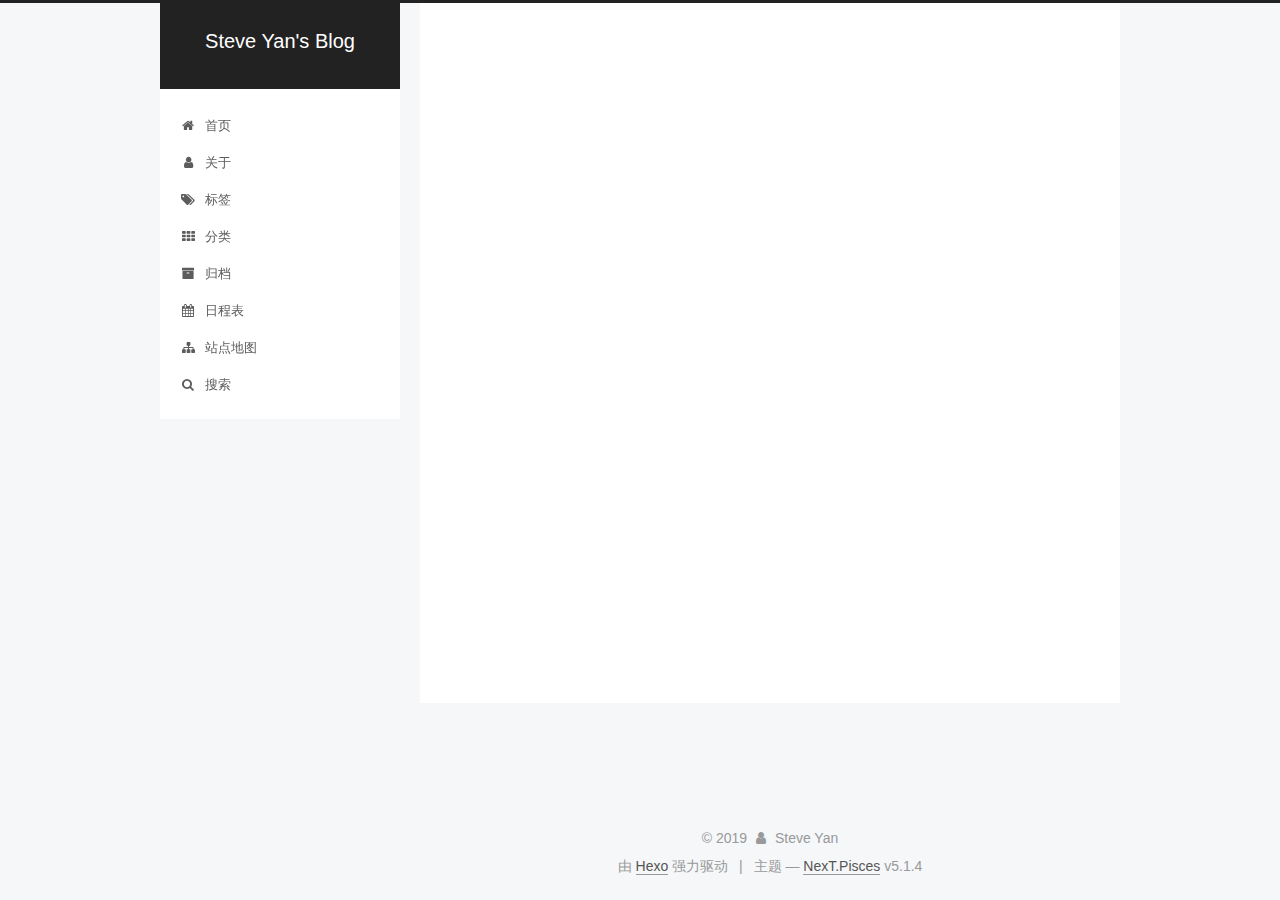
==== about/index.html @ 32a1dcb8 "Site updated: 2019-07-04 09:04:28" ====
<!DOCTYPE html>



  


<html class="theme-next pisces use-motion" lang="zh-Hans">
<head><meta name="generator" content="Hexo 3.9.0">
  <meta charset="UTF-8">
<meta http-equiv="X-UA-Compatible" content="IE=edge">
<meta name="viewport" content="width=device-width, initial-scale=1, maximum-scale=1">
<meta name="theme-color" content="#222">









<meta http-equiv="Cache-Control" content="no-transform">
<meta http-equiv="Cache-Control" content="no-siteapp">
















  
  
  <link href="/lib/fancybox/source/jquery.fancybox.css?v=2.1.5" rel="stylesheet" type="text/css">







<link href="/lib/font-awesome/css/font-awesome.min.css?v=4.6.2" rel="stylesheet" type="text/css">

<link href="/css/main.css?v=5.1.4" rel="stylesheet" type="text/css">


  <link rel="apple-touch-icon" sizes="180x180" href="/images/apple-touch-icon-next.png?v=5.1.4">


  <link rel="icon" type="image/png" sizes="32x32" href="/images/favicon-32x32-next.png?v=5.1.4">


  <link rel="icon" type="image/png" sizes="16x16" href="/images/favicon-16x16-next.png?v=5.1.4">


  <link rel="mask-icon" href="/images/logo.svg?v=5.1.4" color="#222">





  <meta name="keywords" content="Hexo, NexT">





  <link rel="alternate" href="/atom.xml" title="Steve Yan's Blog" type="application/atom+xml">






<meta property="og:type" content="website">
<meta property="og:title" content="about">
<meta property="og:url" content="http://yoursite.com/about/index.html">
<meta property="og:site_name" content="Steve Yan&#39;s Blog">
<meta property="og:locale" content="zh-Hans">
<meta property="og:updated_time" content="2019-07-04T00:52:18.179Z">
<meta name="twitter:card" content="summary">
<meta name="twitter:title" content="about">



<script type="text/javascript" id="hexo.configurations">
  var NexT = window.NexT || {};
  var CONFIG = {
    root: '/',
    scheme: 'Pisces',
    version: '5.1.4',
    sidebar: {"position":"left","display":"always","offset":12,"b2t":false,"scrollpercent":true,"onmobile":false},
    fancybox: true,
    tabs: true,
    motion: {"enable":true,"async":false,"transition":{"post_block":"fadeIn","post_header":"slideDownIn","post_body":"slideDownIn","coll_header":"slideLeftIn","sidebar":"slideUpIn"}},
    duoshuo: {
      userId: '0',
      author: '博主'
    },
    algolia: {
      applicationID: '',
      apiKey: '',
      indexName: '',
      hits: {"per_page":10},
      labels: {"input_placeholder":"Search for Posts","hits_empty":"We didn't find any results for the search: ${query}","hits_stats":"${hits} results found in ${time} ms"}
    }
  };
</script>



  <link rel="canonical" href="http://yoursite.com/about/">





  <title>about | Steve Yan's Blog</title>
  








</head>

<body itemscope itemtype="http://schema.org/WebPage" lang="zh-Hans">

  
  
    
  

  <div class="container sidebar-position-left page-post-detail">
    <div class="headband"></div>

    <header id="header" class="header" itemscope itemtype="http://schema.org/WPHeader">
      <div class="header-inner"><div class="site-brand-wrapper">
  <div class="site-meta ">
    

    <div class="custom-logo-site-title">
      <a href="/" class="brand" rel="start">
        <span class="logo-line-before"><i></i></span>
        <span class="site-title">Steve Yan's Blog</span>
        <span class="logo-line-after"><i></i></span>
      </a>
    </div>
      
        <p class="site-subtitle"></p>
      
  </div>

  <div class="site-nav-toggle">
    <button>
      <span class="btn-bar"></span>
      <span class="btn-bar"></span>
      <span class="btn-bar"></span>
    </button>
  </div>
</div>

<nav class="site-nav">
  

  
    <ul id="menu" class="menu">
      
        
        <li class="menu-item menu-item-home">
          <a href="/" rel="section">
            
              <i class="menu-item-icon fa fa-fw fa-home                  //首页"></i> <br>
            
            首页
          </a>
        </li>
      
        
        <li class="menu-item menu-item-about">
          <a href="/about/" rel="section">
            
              <i class="menu-item-icon fa fa-fw fa-user           //关于"></i> <br>
            
            关于
          </a>
        </li>
      
        
        <li class="menu-item menu-item-tags">
          <a href="/tags/" rel="section">
            
              <i class="menu-item-icon fa fa-fw fa-tags             //标签"></i> <br>
            
            标签
          </a>
        </li>
      
        
        <li class="menu-item menu-item-categories">
          <a href="/categories/" rel="section">
            
              <i class="menu-item-icon fa fa-fw fa-th   //分类"></i> <br>
            
            分类
          </a>
        </li>
      
        
        <li class="menu-item menu-item-archives">
          <a href="/archives/" rel="section">
            
              <i class="menu-item-icon fa fa-fw fa-archive  //归档"></i> <br>
            
            归档
          </a>
        </li>
      
        
        <li class="menu-item menu-item-schedule">
          <a href="/schedule/" rel="section">
            
              <i class="menu-item-icon fa fa-fw fa-calendar //日程表"></i> <br>
            
            日程表
          </a>
        </li>
      
        
        <li class="menu-item menu-item-sitemap">
          <a href="/sitemap.xml" rel="section">
            
              <i class="menu-item-icon fa fa-fw fa-sitemap //站点"></i> <br>
            
            站点地图
          </a>
        </li>
      

      
        <li class="menu-item menu-item-search">
          
            <a href="javascript:;" class="popup-trigger">
          
            
              <i class="menu-item-icon fa fa-search fa-fw"></i> <br>
            
            搜索
          </a>
        </li>
      
    </ul>
  

  
    <div class="site-search">
      
  <div class="popup search-popup local-search-popup">
  <div class="local-search-header clearfix">
    <span class="search-icon">
      <i class="fa fa-search"></i>
    </span>
    <span class="popup-btn-close">
      <i class="fa fa-times-circle"></i>
    </span>
    <div class="local-search-input-wrapper">
      <input autocomplete="off" placeholder="搜索..." spellcheck="false" type="text" id="local-search-input">
    </div>
  </div>
  <div id="local-search-result"></div>
</div>



    </div>
  
</nav>



 </div>
    </header>

    <main id="main" class="main">
      <div class="main-inner">
        <div class="content-wrap">
          <div id="content" class="content">
            

  <div id="posts" class="posts-expand">
    
    
    
    <div class="post-block page">
      <header class="post-header">

	<h1 class="post-title" itemprop="name headline">about</h1>



</header>

      
      
      
      <div class="post-body">
        
        
          
        
      </div>
      
      
      
    </div>
    
    
    
  </div>


          </div>
          


          

  



        </div>
        
          
  
  <div class="sidebar-toggle">
    <div class="sidebar-toggle-line-wrap">
      <span class="sidebar-toggle-line sidebar-toggle-line-first"></span>
      <span class="sidebar-toggle-line sidebar-toggle-line-middle"></span>
      <span class="sidebar-toggle-line sidebar-toggle-line-last"></span>
    </div>
  </div>

  <aside id="sidebar" class="sidebar">
    
    <div class="sidebar-inner">

      

      

      <section class="site-overview-wrap sidebar-panel sidebar-panel-active">
        <div class="site-overview">
          <div class="site-author motion-element" itemprop="author" itemscope itemtype="http://schema.org/Person">
            
              <img class="site-author-image" itemprop="image" src="/images/avatar.gif" alt="Steve Yan">
            
              <p class="site-author-name" itemprop="name">Steve Yan</p>
              <p class="site-description motion-element" itemprop="description"></p>
          </div>

          <nav class="site-state motion-element">

            
              <div class="site-state-item site-state-posts">
              
                <a href="/archives/">
              
                  <span class="site-state-item-count">2</span>
                  <span class="site-state-item-name">日志</span>
                </a>
              </div>
            

            

            

          </nav>

          
            <div class="feed-link motion-element">
              <a href="/atom.xml" rel="alternate">
                <i class="fa fa-rss"></i>
                RSS
              </a>
            </div>
          

          

          
          

          
          

          

        </div>
      </section>

      

      

    </div>
  </aside>


        
      </div>
    </main>

    <footer id="footer" class="footer">
      <div class="footer-inner">
        <div class="copyright">&copy; <span itemprop="copyrightYear">2019</span>
  <span class="with-love">
    <i class="fa fa-user"></i>
  </span>
  <span class="author" itemprop="copyrightHolder">Steve Yan</span>

  
</div>


  <div class="powered-by">由 <a class="theme-link" target="_blank" href="https://hexo.io">Hexo</a> 强力驱动</div>



  <span class="post-meta-divider">|</span>



  <div class="theme-info">主题 &mdash; <a class="theme-link" target="_blank" href="https://github.com/iissnan/hexo-theme-next">NexT.Pisces</a> v5.1.4</div>




        







        
      </div>
    </footer>

    
      <div class="back-to-top">
        <i class="fa fa-arrow-up"></i>
        
          <span id="scrollpercent"><span>0</span>%</span>
        
      </div>
    

    

  </div>

  

<script type="text/javascript">
  if (Object.prototype.toString.call(window.Promise) !== '[object Function]') {
    window.Promise = null;
  }
</script>









  












  
  
    <script type="text/javascript" src="/lib/jquery/index.js?v=2.1.3"></script>
  

  
  
    <script type="text/javascript" src="/lib/fastclick/lib/fastclick.min.js?v=1.0.6"></script>
  

  
  
    <script type="text/javascript" src="/lib/jquery_lazyload/jquery.lazyload.js?v=1.9.7"></script>
  

  
  
    <script type="text/javascript" src="/lib/velocity/velocity.min.js?v=1.2.1"></script>
  

  
  
    <script type="text/javascript" src="/lib/velocity/velocity.ui.min.js?v=1.2.1"></script>
  

  
  
    <script type="text/javascript" src="/lib/fancybox/source/jquery.fancybox.pack.js?v=2.1.5"></script>
  


  


  <script type="text/javascript" src="/js/src/utils.js?v=5.1.4"></script>

  <script type="text/javascript" src="/js/src/motion.js?v=5.1.4"></script>



  
  


  <script type="text/javascript" src="/js/src/affix.js?v=5.1.4"></script>

  <script type="text/javascript" src="/js/src/schemes/pisces.js?v=5.1.4"></script>



  
  <script type="text/javascript" src="/js/src/scrollspy.js?v=5.1.4"></script>
<script type="text/javascript" src="/js/src/post-details.js?v=5.1.4"></script>



  


  <script type="text/javascript" src="/js/src/bootstrap.js?v=5.1.4"></script>



  


  




	





  





  












  

  <script type="text/javascript">
    // Popup Window;
    var isfetched = false;
    var isXml = true;
    // Search DB path;
    var search_path = "search.xml";
    if (search_path.length === 0) {
      search_path = "search.xml";
    } else if (/json$/i.test(search_path)) {
      isXml = false;
    }
    var path = "/" + search_path;
    // monitor main search box;

    var onPopupClose = function (e) {
      $('.popup').hide();
      $('#local-search-input').val('');
      $('.search-result-list').remove();
      $('#no-result').remove();
      $(".local-search-pop-overlay").remove();
      $('body').css('overflow', '');
    }

    function proceedsearch() {
      $("body")
        .append('<div class="search-popup-overlay local-search-pop-overlay"></div>')
        .css('overflow', 'hidden');
      $('.search-popup-overlay').click(onPopupClose);
      $('.popup').toggle();
      var $localSearchInput = $('#local-search-input');
      $localSearchInput.attr("autocapitalize", "none");
      $localSearchInput.attr("autocorrect", "off");
      $localSearchInput.focus();
    }

    // search function;
    var searchFunc = function(path, search_id, content_id) {
      'use strict';

      // start loading animation
      $("body")
        .append('<div class="search-popup-overlay local-search-pop-overlay">' +
          '<div id="search-loading-icon">' +
          '<i class="fa fa-spinner fa-pulse fa-5x fa-fw"></i>' +
          '</div>' +
          '</div>')
        .css('overflow', 'hidden');
      $("#search-loading-icon").css('margin', '20% auto 0 auto').css('text-align', 'center');

      $.ajax({
        url: path,
        dataType: isXml ? "xml" : "json",
        async: true,
        success: function(res) {
          // get the contents from search data
          isfetched = true;
          $('.popup').detach().appendTo('.header-inner');
          var datas = isXml ? $("entry", res).map(function() {
            return {
              title: $("title", this).text(),
              content: $("content",this).text(),
              url: $("url" , this).text()
            };
          }).get() : res;
          var input = document.getElementById(search_id);
          var resultContent = document.getElementById(content_id);
          var inputEventFunction = function() {
            var searchText = input.value.trim().toLowerCase();
            var keywords = searchText.split(/[\s\-]+/);
            if (keywords.length > 1) {
              keywords.push(searchText);
            }
            var resultItems = [];
            if (searchText.length > 0) {
              // perform local searching
              datas.forEach(function(data) {
                var isMatch = false;
                var hitCount = 0;
                var searchTextCount = 0;
                var title = data.title.trim();
                var titleInLowerCase = title.toLowerCase();
                var content = data.content.trim().replace(/<[^>]+>/g,"");
                var contentInLowerCase = content.toLowerCase();
                var articleUrl = decodeURIComponent(data.url);
                var indexOfTitle = [];
                var indexOfContent = [];
                // only match articles with not empty titles
                if(title != '') {
                  keywords.forEach(function(keyword) {
                    function getIndexByWord(word, text, caseSensitive) {
                      var wordLen = word.length;
                      if (wordLen === 0) {
                        return [];
                      }
                      var startPosition = 0, position = [], index = [];
                      if (!caseSensitive) {
                        text = text.toLowerCase();
                        word = word.toLowerCase();
                      }
                      while ((position = text.indexOf(word, startPosition)) > -1) {
                        index.push({position: position, word: word});
                        startPosition = position + wordLen;
                      }
                      return index;
                    }

                    indexOfTitle = indexOfTitle.concat(getIndexByWord(keyword, titleInLowerCase, false));
                    indexOfContent = indexOfContent.concat(getIndexByWord(keyword, contentInLowerCase, false));
                  });
                  if (indexOfTitle.length > 0 || indexOfContent.length > 0) {
                    isMatch = true;
                    hitCount = indexOfTitle.length + indexOfContent.length;
                  }
                }

                // show search results

                if (isMatch) {
                  // sort index by position of keyword

                  [indexOfTitle, indexOfContent].forEach(function (index) {
                    index.sort(function (itemLeft, itemRight) {
                      if (itemRight.position !== itemLeft.position) {
                        return itemRight.position - itemLeft.position;
                      } else {
                        return itemLeft.word.length - itemRight.word.length;
                      }
                    });
                  });

                  // merge hits into slices

                  function mergeIntoSlice(text, start, end, index) {
                    var item = index[index.length - 1];
                    var position = item.position;
                    var word = item.word;
                    var hits = [];
                    var searchTextCountInSlice = 0;
                    while (position + word.length <= end && index.length != 0) {
                      if (word === searchText) {
                        searchTextCountInSlice++;
                      }
                      hits.push({position: position, length: word.length});
                      var wordEnd = position + word.length;

                      // move to next position of hit

                      index.pop();
                      while (index.length != 0) {
                        item = index[index.length - 1];
                        position = item.position;
                        word = item.word;
                        if (wordEnd > position) {
                          index.pop();
                        } else {
                          break;
                        }
                      }
                    }
                    searchTextCount += searchTextCountInSlice;
                    return {
                      hits: hits,
                      start: start,
                      end: end,
                      searchTextCount: searchTextCountInSlice
                    };
                  }

                  var slicesOfTitle = [];
                  if (indexOfTitle.length != 0) {
                    slicesOfTitle.push(mergeIntoSlice(title, 0, title.length, indexOfTitle));
                  }

                  var slicesOfContent = [];
                  while (indexOfContent.length != 0) {
                    var item = indexOfContent[indexOfContent.length - 1];
                    var position = item.position;
                    var word = item.word;
                    // cut out 100 characters
                    var start = position - 20;
                    var end = position + 80;
                    if(start < 0){
                      start = 0;
                    }
                    if (end < position + word.length) {
                      end = position + word.length;
                    }
                    if(end > content.length){
                      end = content.length;
                    }
                    slicesOfContent.push(mergeIntoSlice(content, start, end, indexOfContent));
                  }

                  // sort slices in content by search text's count and hits' count

                  slicesOfContent.sort(function (sliceLeft, sliceRight) {
                    if (sliceLeft.searchTextCount !== sliceRight.searchTextCount) {
                      return sliceRight.searchTextCount - sliceLeft.searchTextCount;
                    } else if (sliceLeft.hits.length !== sliceRight.hits.length) {
                      return sliceRight.hits.length - sliceLeft.hits.length;
                    } else {
                      return sliceLeft.start - sliceRight.start;
                    }
                  });

                  // select top N slices in content

                  var upperBound = parseInt('1');
                  if (upperBound >= 0) {
                    slicesOfContent = slicesOfContent.slice(0, upperBound);
                  }

                  // highlight title and content

                  function highlightKeyword(text, slice) {
                    var result = '';
                    var prevEnd = slice.start;
                    slice.hits.forEach(function (hit) {
                      result += text.substring(prevEnd, hit.position);
                      var end = hit.position + hit.length;
                      result += '<b class="search-keyword">' + text.substring(hit.position, end) + '</b>';
                      prevEnd = end;
                    });
                    result += text.substring(prevEnd, slice.end);
                    return result;
                  }

                  var resultItem = '';

                  if (slicesOfTitle.length != 0) {
                    resultItem += "<li><a href='" + articleUrl + "' class='search-result-title'>" + highlightKeyword(title, slicesOfTitle[0]) + "</a>";
                  } else {
                    resultItem += "<li><a href='" + articleUrl + "' class='search-result-title'>" + title + "</a>";
                  }

                  slicesOfContent.forEach(function (slice) {
                    resultItem += "<a href='" + articleUrl + "'>" +
                      "<p class=\"search-result\">" + highlightKeyword(content, slice) +
                      "...</p>" + "</a>";
                  });

                  resultItem += "</li>";
                  resultItems.push({
                    item: resultItem,
                    searchTextCount: searchTextCount,
                    hitCount: hitCount,
                    id: resultItems.length
                  });
                }
              })
            };
            if (keywords.length === 1 && keywords[0] === "") {
              resultContent.innerHTML = '<div id="no-result"><i class="fa fa-search fa-5x" /></div>'
            } else if (resultItems.length === 0) {
              resultContent.innerHTML = '<div id="no-result"><i class="fa fa-frown-o fa-5x" /></div>'
            } else {
              resultItems.sort(function (resultLeft, resultRight) {
                if (resultLeft.searchTextCount !== resultRight.searchTextCount) {
                  return resultRight.searchTextCount - resultLeft.searchTextCount;
                } else if (resultLeft.hitCount !== resultRight.hitCount) {
                  return resultRight.hitCount - resultLeft.hitCount;
                } else {
                  return resultRight.id - resultLeft.id;
                }
              });
              var searchResultList = '<ul class=\"search-result-list\">';
              resultItems.forEach(function (result) {
                searchResultList += result.item;
              })
              searchResultList += "</ul>";
              resultContent.innerHTML = searchResultList;
            }
          }

          if ('auto' === 'auto') {
            input.addEventListener('input', inputEventFunction);
          } else {
            $('.search-icon').click(inputEventFunction);
            input.addEventListener('keypress', function (event) {
              if (event.keyCode === 13) {
                inputEventFunction();
              }
            });
          }

          // remove loading animation
          $(".local-search-pop-overlay").remove();
          $('body').css('overflow', '');

          proceedsearch();
        }
      });
    }

    // handle and trigger popup window;
    $('.popup-trigger').click(function(e) {
      e.stopPropagation();
      if (isfetched === false) {
        searchFunc(path, 'local-search-input', 'local-search-result');
      } else {
        proceedsearch();
      };
    });

    $('.popup-btn-close').click(onPopupClose);
    $('.popup').click(function(e){
      e.stopPropagation();
    });
    $(document).on('keyup', function (event) {
      var shouldDismissSearchPopup = event.which === 27 &&
        $('.search-popup').is(':visible');
      if (shouldDismissSearchPopup) {
        onPopupClose();
      }
    });
  </script>





  

  

  

  
  

  

  

  

</body>
</html>
---- css/main.css ----
/* normalize.css v3.0.2 | MIT License | git.io/normalize */
html {
  font-family: sans-serif; /* 1 */
  -ms-text-size-adjust: 100%; /* 2 */
  -webkit-text-size-adjust: 100%; /* 2 */
}
body {
  margin: 0;
}
article,
aside,
details,
figcaption,
figure,
footer,
header,
hgroup,
main,
menu,
nav,
section,
summary {
  display: block;
}
audio,
canvas,
progress,
video {
  display: inline-block; /* 1 */
  vertical-align: baseline; /* 2 */
}
audio:not([controls]) {
  display: none;
  height: 0;
}
[hidden],
template {
  display: none;
}
a {
  background-color: transparent;
}
a:active,
a:hover {
  outline: 0;
}
abbr[title] {
  border-bottom: 1px dotted;
}
b,
strong {
  font-weight: bold;
}
dfn {
  font-style: italic;
}
h1 {
  font-size: 2em;
  margin: 0.67em 0;
}
mark {
  background: #ff0;
  color: #000;
}
small {
  font-size: 80%;
}
sub,
sup {
  font-size: 75%;
  line-height: 0;
  position: relative;
  vertical-align: baseline;
}
sup {
  top: -0.5em;
}
sub {
  bottom: -0.25em;
}
img {
  border: 0;
}
svg:not(:root) {
  overflow: hidden;
}
figure {
  margin: 1em 40px;
}
hr {
  -moz-box-sizing: content-box;
  box-sizing: content-box;
  height: 0;
}
pre {
  overflow: auto;
}
code,
kbd,
pre,
samp {
  font-family: monospace, monospace;
  font-size: 1em;
}
button,
input,
optgroup,
select,
textarea {
  color: inherit; /* 1 */
  font: inherit; /* 2 */
  margin: 0; /* 3 */
}
button {
  overflow: visible;
}
button,
select {
  text-transform: none;
}
button,
html input[type="button"],
input[type="reset"],
input[type="submit"] {
  -webkit-appearance: button; /* 2 */
  cursor: pointer; /* 3 */
}
button[disabled],
html input[disabled] {
  cursor: default;
}
button::-moz-focus-inner,
input::-moz-focus-inner {
  border: 0;
  padding: 0;
}
input {
  line-height: normal;
}
input[type="checkbox"],
input[type="radio"] {
  box-sizing: border-box; /* 1 */
  padding: 0; /* 2 */
}
input[type="number"]::-webkit-inner-spin-button,
input[type="number"]::-webkit-outer-spin-button {
  height: auto;
}
input[type="search"] {
  -webkit-appearance: textfield; /* 1 */
  -moz-box-sizing: content-box;
  -webkit-box-sizing: content-box; /* 2 */
  box-sizing: content-box;
}
input[type="search"]::-webkit-search-cancel-button,
input[type="search"]::-webkit-search-decoration {
  -webkit-appearance: none;
}
fieldset {
  border: 1px solid #c0c0c0;
  margin: 0 2px;
  padding: 0.35em 0.625em 0.75em;
}
legend {
  border: 0; /* 1 */
  padding: 0; /* 2 */
}
textarea {
  overflow: auto;
}
optgroup {
  font-weight: bold;
}
table {
  border-collapse: collapse;
  border-spacing: 0;
}
td,
th {
  padding: 0;
}
::selection {
  background: #262a30;
  color: #fff;
}
body {
  position: relative;
  font-family: 'Lato', "PingFang SC", "Microsoft YaHei", sans-serif;
  font-size: 14px;
  line-height: 2;
  color: #555;
  background: #f5f7f9;
}
@media (max-width: 767px) {
  body {
    padding-right: 0 !important;
  }
}
@media (min-width: 768px) and (max-width: 991px) {
  body {
    padding-right: 0 !important;
  }
}
@media (min-width: 1600px) {
  body {
    font-size: 16px;
  }
}
h1,
h2,
h3,
h4,
h5,
h6 {
  margin: 0;
  padding: 0;
  font-weight: bold;
  line-height: 1.5;
  font-family: 'Lato', "PingFang SC", "Microsoft YaHei", sans-serif;
}
h2,
h3,
h4,
h5,
h6 {
  margin: 20px 0 15px;
}
h1 {
  font-size: 22px;
}
@media (max-width: 767px) {
  h1 {
    font-size: 18px;
  }
}
h2 {
  font-size: 20px;
}
@media (max-width: 767px) {
  h2 {
    font-size: 16px;
  }
}
h3 {
  font-size: 18px;
}
@media (max-width: 767px) {
  h3 {
    font-size: 14px;
  }
}
h4 {
  font-size: 16px;
}
@media (max-width: 767px) {
  h4 {
    font-size: 12px;
  }
}
h5 {
  font-size: 14px;
}
@media (max-width: 767px) {
  h5 {
    font-size: 10px;
  }
}
h6 {
  font-size: 12px;
}
@media (max-width: 767px) {
  h6 {
    font-size: 8px;
  }
}
p {
  margin: 0 0 20px 0;
}
a {
  color: #555;
  text-decoration: none;
  outline: none;
  border-bottom: 1px solid #999;
  word-wrap: break-word;
}
a:hover {
  color: #222;
  border-bottom-color: #222;
}
blockquote {
  margin: 0;
  padding: 0;
}
img {
  display: block;
  margin: auto;
  max-width: 100%;
  height: auto;
}
hr {
  margin: 40px 0;
  height: 3px;
  border: none;
  background-color: #ddd;
  background-image: repeating-linear-gradient(-45deg, #fff, #fff 4px, transparent 4px, transparent 8px);
}
blockquote {
  padding: 0 15px;
  color: #666;
  border-left: 4px solid #ddd;
}
blockquote cite::before {
  content: "-";
  padding: 0 5px;
}
dt {
  font-weight: 700;
}
dd {
  margin: 0;
  padding: 0;
}
kbd {
  border: 1px solid #ccc;
  border-radius: 0.2em;
  box-shadow: 0.1em 0.1em 0.2em rgba(0,0,0,0.1);
  background-color: #f9f9f9;
  font-family: inherit;
  background-image: -webkit-linear-gradient(top, #eee, #fff, #eee);
  padding: 0.1em 0.3em;
  white-space: nowrap;
}
.text-left {
  text-align: left;
}
.text-center {
  text-align: center;
}
.text-right {
  text-align: right;
}
.text-justify {
  text-align: justify;
}
.text-nowrap {
  white-space: nowrap;
}
.text-lowercase {
  text-transform: lowercase;
}
.text-uppercase {
  text-transform: uppercase;
}
.text-capitalize {
  text-transform: capitalize;
}
.center-block {
  display: block;
  margin-left: auto;
  margin-right: auto;
}
.clearfix:before,
.clearfix:after {
  content: " ";
  display: table;
}
.clearfix:after {
  clear: both;
}
.pullquote {
  width: 45%;
}
.pullquote.left {
  float: left;
  margin-left: 5px;
  margin-right: 10px;
}
.pullquote.right {
  float: right;
  margin-left: 10px;
  margin-right: 5px;
}
.affix.affix.affix {
  position: fixed;
}
.translation {
  margin-top: -20px;
  font-size: 14px;
  color: #999;
}
.scrollbar-measure {
  width: 100px;
  height: 100px;
  overflow: scroll;
  position: absolute;
  top: -9999px;
}
.use-motion .motion-element {
  opacity: 0;
}
table {
  margin: 20px 0;
  width: 100%;
  border-collapse: collapse;
  border-spacing: 0;
  border: 1px solid #ddd;
  font-size: 14px;
  table-layout: fixed;
  word-wrap: break-all;
}
table>tbody>tr:nth-of-type(odd) {
  background-color: #f9f9f9;
}
table>tbody>tr:hover {
  background-color: #f5f5f5;
}
caption,
th,
td {
  padding: 8px;
  text-align: left;
  vertical-align: middle;
  font-weight: normal;
}
th,
td {
  border-bottom: 3px solid #ddd;
  border-right: 1px solid #eee;
}
th {
  padding-bottom: 10px;
  font-weight: 700;
}
td {
  border-bottom-width: 1px;
}
html,
body {
  height: 100%;
}
.container {
  position: relative;
  min-height: 100%;
}
.header-inner {
  margin: 0 auto;
  padding: 100px 0 70px;
  width: 700px;
}
@media (min-width: 1600px) {
  .container .header-inner {
    width: 900px;
  }
}
.main {
  padding-bottom: 150px;
}
.main-inner {
  margin: 0 auto;
  width: 700px;
}
@media (min-width: 1600px) {
  .container .main-inner {
    width: 900px;
  }
}
.footer {
  position: absolute;
  left: 0;
  bottom: 0;
  width: 100%;
  min-height: 50px;
}
.footer-inner {
  box-sizing: border-box;
  margin: 20px auto;
  width: 700px;
}
@media (min-width: 1600px) {
  .container .footer-inner {
    width: 900px;
  }
}
pre,
.highlight {
  overflow: auto;
  margin: 20px 0;
  padding: 0;
  font-size: 13px;
  color: #4d4d4c;
  background: #f7f7f7;
  line-height: 1.6;
}
pre,
code {
  font-family: consolas, Menlo, "PingFang SC", "Microsoft YaHei", monospace;
}
code {
  padding: 2px 4px;
  word-wrap: break-word;
  color: #555;
  background: #eee;
  border-radius: 3px;
  font-size: 13px;
}
pre {
  padding: 10px;
}
pre code {
  padding: 0;
  color: #4d4d4c;
  background: none;
  text-shadow: none;
}
.highlight {
  border-radius: 1px;
}
.highlight pre {
  border: none;
  margin: 0;
  padding: 10px 0;
}
.highlight table {
  margin: 0;
  width: auto;
  border: none;
}
.highlight td {
  border: none;
  padding: 0;
}
.highlight figcaption {
  font-size: 1em;
  color: #4d4d4c;
  line-height: 1em;
  margin-bottom: 1em;
}
.highlight figcaption:before,
.highlight figcaption:after {
  content: " ";
  display: table;
}
.highlight figcaption:after {
  clear: both;
}
.highlight figcaption a {
  float: right;
  color: #4d4d4c;
}
.highlight figcaption a:hover {
  border-bottom-color: #4d4d4c;
}
.highlight .gutter pre {
  padding-left: 10px;
  padding-right: 10px;
  color: #869194;
  text-align: right;
  background-color: #eff2f3;
}
.highlight .code pre {
  width: 100%;
  padding-left: 10px;
  padding-right: 10px;
  background-color: #f7f7f7;
}
.highlight .line {
  height: 20px;
}
.gutter {
  -webkit-user-select: none;
  -moz-user-select: none;
  -ms-user-select: none;
  user-select: none;
}
.gist table {
  width: auto;
}
.gist table td {
  border: none;
}
pre .deletion {
  background: #fdd;
}
pre .addition {
  background: #dfd;
}
pre .meta {
  color: #8959a8;
}
pre .comment {
  color: #8e908c;
}
pre .variable,
pre .attribute,
pre .tag,
pre .regexp,
pre .ruby .constant,
pre .xml .tag .title,
pre .xml .pi,
pre .xml .doctype,
pre .html .doctype,
pre .css .id,
pre .css .class,
pre .css .pseudo {
  color: #c82829;
}
pre .number,
pre .preprocessor,
pre .built_in,
pre .literal,
pre .params,
pre .constant,
pre .command {
  color: #f5871f;
}
pre .ruby .class .title,
pre .css .rules .attribute,
pre .string,
pre .value,
pre .inheritance,
pre .header,
pre .ruby .symbol,
pre .xml .cdata,
pre .special,
pre .number,
pre .formula {
  color: #718c00;
}
pre .title,
pre .css .hexcolor {
  color: #3e999f;
}
pre .function,
pre .python .decorator,
pre .python .title,
pre .ruby .function .title,
pre .ruby .title .keyword,
pre .perl .sub,
pre .javascript .title,
pre .coffeescript .title {
  color: #4271ae;
}
pre .keyword,
pre .javascript .function {
  color: #8959a8;
}
.full-image.full-image.full-image.full-image {
  border: none;
  max-width: 100%;
  width: auto;
  margin: 20px auto 25px;
}
@media (min-width: 992px) {
  .full-image.full-image.full-image.full-image {
    max-width: none;
    width: 118%;
    margin: 0 -9%;
  }
}
.blockquote-center,
.page-home .post-type-quote blockquote,
.page-post-detail .post-type-quote blockquote {
  position: relative;
  margin: 40px 0;
  padding: 0;
  border-left: none;
  text-align: center;
}
.blockquote-center::before,
.page-home .post-type-quote blockquote::before,
.page-post-detail .post-type-quote blockquote::before,
.blockquote-center::after,
.page-home .post-type-quote blockquote::after,
.page-post-detail .post-type-quote blockquote::after {
  position: absolute;
  content: ' ';
  display: block;
  width: 100%;
  height: 24px;
  opacity: 0.2;
  background-repeat: no-repeat;
  background-position: 0 -6px;
  background-size: 22px 22px;
}
.blockquote-center::before,
.page-home .post-type-quote blockquote::before,
.page-post-detail .post-type-quote blockquote::before {
  top: -20px;
  background-image: url("../images/quote-l.svg");
  border-top: 1px solid #ccc;
}
.blockquote-center::after,
.page-home .post-type-quote blockquote::after,
.page-post-detail .post-type-quote blockquote::after {
  bottom: -20px;
  background-image: url("../images/quote-r.svg");
  border-bottom: 1px solid #ccc;
  background-position: 100% 8px;
}
.blockquote-center p,
.page-home .post-type-quote blockquote p,
.page-post-detail .post-type-quote blockquote p,
.blockquote-center div,
.page-home .post-type-quote blockquote div,
.page-post-detail .post-type-quote blockquote div {
  text-align: center;
}
.post .post-body .group-picture img {
  box-sizing: border-box;
  padding: 0 3px;
  border: none;
}
.post .group-picture-row {
  overflow: hidden;
  margin-top: 6px;
}
.post .group-picture-row:first-child {
  margin-top: 0;
}
.post .group-picture-column {
  float: left;
}
.page-post-detail .post-body .group-picture-column {
  float: none;
  margin-top: 10px;
  width: auto !important;
}
.page-post-detail .post-body .group-picture-column img {
  margin: 0 auto;
}
.page-archive .group-picture-container {
  overflow: hidden;
}
.page-archive .group-picture-row {
  float: left;
}
.page-archive .group-picture-row:first-child {
  margin-top: 6px;
}
.page-archive .group-picture-column {
  max-width: 150px;
  max-height: 150px;
}
.post-body .note {
  position: relative;
  padding: 15px;
  margin-bottom: 20px;
  border: 1px solid #eee;
  border-left-width: 5px;
  border-radius: 3px;
}
.post-body .note h2,
.post-body .note h3,
.post-body .note h4,
.post-body .note h5,
.post-body .note h6 {
  margin-top: 0;
  margin-bottom: 0;
  border-bottom: initial;
  padding-top: 0 !important;
}
.post-body .note p:first-child,
.post-body .note ul:first-child,
.post-body .note ol:first-child,
.post-body .note table:first-child,
.post-body .note pre:first-child,
.post-body .note blockquote:first-child {
  margin-top: 0;
}
.post-body .note p:last-child,
.post-body .note ul:last-child,
.post-body .note ol:last-child,
.post-body .note table:last-child,
.post-body .note pre:last-child,
.post-body .note blockquote:last-child {
  margin-bottom: 0;
}
.post-body .note.default {
  border-left-color: #777;
}
.post-body .note.default h2,
.post-body .note.default h3,
.post-body .note.default h4,
.post-body .note.default h5,
.post-body .note.default h6 {
  color: #777;
}
.post-body .note.primary {
  border-left-color: #6f42c1;
}
.post-body .note.primary h2,
.post-body .note.primary h3,
.post-body .note.primary h4,
.post-body .note.primary h5,
.post-body .note.primary h6 {
  color: #6f42c1;
}
.post-body .note.info {
  border-left-color: #428bca;
}
.post-body .note.info h2,
.post-body .note.info h3,
.post-body .note.info h4,
.post-body .note.info h5,
.post-body .note.info h6 {
  color: #428bca;
}
.post-body .note.success {
  border-left-color: #5cb85c;
}
.post-body .note.success h2,
.post-body .note.success h3,
.post-body .note.success h4,
.post-body .note.success h5,
.post-body .note.success h6 {
  color: #5cb85c;
}
.post-body .note.warning {
  border-left-color: #f0ad4e;
}
.post-body .note.warning h2,
.post-body .note.warning h3,
.post-body .note.warning h4,
.post-body .note.warning h5,
.post-body .note.warning h6 {
  color: #f0ad4e;
}
.post-body .note.danger {
  border-left-color: #d9534f;
}
.post-body .note.danger h2,
.post-body .note.danger h3,
.post-body .note.danger h4,
.post-body .note.danger h5,
.post-body .note.danger h6 {
  color: #d9534f;
}
.post-body .label {
  display: inline;
  padding: 0 2px;
  white-space: nowrap;
}
.post-body .label.default {
  background-color: #f0f0f0;
}
.post-body .label.primary {
  background-color: #efe6f7;
}
.post-body .label.info {
  background-color: #e5f2f8;
}
.post-body .label.success {
  background-color: #e7f4e9;
}
.post-body .label.warning {
  background-color: #fcf6e1;
}
.post-body .label.danger {
  background-color: #fae8eb;
}
.post-body .tabs {
  position: relative;
  display: block;
  margin-bottom: 20px;
  padding-top: 10px;
}
.post-body .tabs ul.nav-tabs {
  margin: 0;
  padding: 0;
  display: flex;
  margin-bottom: -1px;
}
@media (max-width: 413px) {
  .post-body .tabs ul.nav-tabs {
    display: block;
    margin-bottom: 5px;
  }
}
.post-body .tabs ul.nav-tabs li.tab {
  list-style-type: none !important;
  margin: 0 0.25em 0 0;
  border-top: 3px solid transparent;
  border-left: 1px solid transparent;
  border-right: 1px solid transparent;
}
@media (max-width: 413px) {
  .post-body .tabs ul.nav-tabs li.tab {
    margin: initial;
    border-top: 1px solid transparent;
    border-left: 3px solid transparent;
    border-right: 1px solid transparent;
    border-bottom: 1px solid transparent;
  }
}
.post-body .tabs ul.nav-tabs li.tab a {
  outline: 0;
  border-bottom: initial;
  display: block;
  line-height: 1.8em;
  padding: 0.25em 0.75em;
  transition-duration: 0.2s;
  transition-timing-function: ease-out;
  transition-delay: 0s;
}
.post-body .tabs ul.nav-tabs li.tab a i {
  width: 1.285714285714286em;
}
.post-body .tabs ul.nav-tabs li.tab.active {
  border-top: 3px solid #fc6423;
  border-left: 1px solid #ddd;
  border-right: 1px solid #ddd;
  background-color: #fff;
}
@media (max-width: 413px) {
  .post-body .tabs ul.nav-tabs li.tab.active {
    border-top: 1px solid #ddd;
    border-left: 3px solid #fc6423;
    border-right: 1px solid #ddd;
    border-bottom: 1px solid #ddd;
  }
}
.post-body .tabs ul.nav-tabs li.tab.active a {
  cursor: default;
  color: #555;
}
.post-body .tabs .tab-content {
  background-color: #fff;
}
.post-body .tabs .tab-content .tab-pane {
  border: 1px solid #ddd;
  padding: 20px 20px 0 20px;
}
.post-body .tabs .tab-content .tab-pane:not(.active) {
  display: none !important;
}
.post-body .tabs .tab-content .tab-pane.active {
  display: block !important;
}
.btn {
  display: inline-block;
  padding: 0 20px;
  font-size: 14px;
  color: #555;
  background: #fff;
  border: 2px solid #555;
  text-decoration: none;
  border-radius: 2px;
  transition-property: background-color;
  transition-duration: 0.2s;
  transition-timing-function: ease-in-out;
  transition-delay: 0s;
  line-height: 2;
}
.btn:hover {
  border-color: #222;
  color: #fff;
  background: #222;
}
.btn +.btn {
  margin: 0 0 8px 8px;
}
.btn .fa-fw {
  width: 1.285714285714286em;
  text-align: left;
}
.btn-bar {
  display: block;
  width: 22px;
  height: 2px;
  background: #555;
  border-radius: 1px;
}
.btn-bar+.btn-bar {
  margin-top: 4px;
}
.pagination {
  margin: 120px 0 40px;
  text-align: center;
  border-top: 1px solid #eee;
}
.page-number-basic,
.pagination .prev,
.pagination .next,
.pagination .page-number,
.pagination .space {
  display: inline-block;
  position: relative;
  top: -1px;
  margin: 0 10px;
  padding: 0 11px;
}
@media (max-width: 767px) {
  .page-number-basic,
  .pagination .prev,
  .pagination .next,
  .pagination .page-number,
  .pagination .space {
    margin: 0 5px;
  }
}
.pagination .prev,
.pagination .next,
.pagination .page-number {
  border-bottom: 0;
  border-top: 1px solid #eee;
  transition-property: border-color;
  transition-duration: 0.2s;
  transition-timing-function: ease-in-out;
  transition-delay: 0s;
}
.pagination .prev:hover,
.pagination .next:hover,
.pagination .page-number:hover {
  border-top-color: #222;
}
.pagination .space {
  padding: 0;
  margin: 0;
}
.pagination .prev {
  margin-left: 0;
}
.pagination .next {
  margin-right: 0;
}
.pagination .page-number.current {
  color: #fff;
  background: #ccc;
  border-top-color: #ccc;
}
@media (max-width: 767px) {
  .pagination {
    border-top: none;
  }
  .pagination .prev,
  .pagination .next,
  .pagination .page-number {
    margin-bottom: 10px;
    border-top: 0;
    border-bottom: 1px solid #eee;
    padding: 0 10px;
  }
  .pagination .prev:hover,
  .pagination .next:hover,
  .pagination .page-number:hover {
    border-bottom-color: #222;
  }
}
.comments {
  margin: 60px 20px 0;
}
.tag-cloud {
  text-align: center;
}
.tag-cloud a {
  display: inline-block;
  margin: 10px;
}
.back-to-top {
  box-sizing: border-box;
  position: fixed;
  bottom: -100px;
  right: 30px;
  z-index: 1050;
  padding: 0 6px;
  width: initial;
  background: #222;
  font-size: 12px;
  opacity: 0.6;
  color: #fff;
  cursor: pointer;
  text-align: center;
  -webkit-transform: translateZ(0);
  transition-property: bottom;
  transition-duration: 0.2s;
  transition-timing-function: ease-in-out;
  transition-delay: 0s;
}
@media (min-width: 768px) and (max-width: 991px) {
  .back-to-top {
    display: none !important;
  }
}
@media (max-width: 767px) {
  .back-to-top {
    display: none !important;
  }
}
.back-to-top.back-to-top-on {
  bottom: 30px;
}
.header {
  background: transparent;
}
.header-inner {
  position: relative;
}
.headband {
  height: 3px;
  background: #222;
}
.site-meta {
  margin: 0;
  text-align: center;
}
@media (max-width: 767px) {
  .site-meta {
    text-align: center;
  }
}
.brand {
  position: relative;
  display: inline-block;
  padding: 0 40px;
  color: #fff;
  background: #222;
  border-bottom: none;
}
.brand:hover {
  color: #fff;
}
.logo {
  display: inline-block;
  margin-right: 5px;
  line-height: 36px;
  vertical-align: top;
}
.site-title {
  display: inline-block;
  vertical-align: top;
  line-height: 36px;
  font-size: 20px;
  font-weight: normal;
  font-family: 'Lato', "PingFang SC", "Microsoft YaHei", sans-serif;
}
.site-subtitle {
  margin-top: 10px;
  font-size: 13px;
  color: #ddd;
}
.use-motion .brand {
  opacity: 0;
}
.use-motion .logo,
.use-motion .site-title,
.use-motion .site-subtitle {
  opacity: 0;
  position: relative;
  top: -10px;
}
.site-nav-toggle {
  display: none;
  position: absolute;
  top: 10px;
  left: 10px;
}
@media (max-width: 767px) {
  .site-nav-toggle {
    display: block;
  }
}
.site-nav-toggle button {
  margin-top: 2px;
  padding: 9px 10px;
  background: transparent;
  border: none;
}
@media (max-width: 767px) {
  .site-nav {
    display: none;
    margin: 0 -10px;
    padding: 0 10px;
    clear: both;
    border-top: 1px solid #ddd;
  }
}
@media (min-width: 768px) and (max-width: 991px) {
  .site-nav {
    display: block !important;
  }
}
@media (min-width: 992px) {
  .site-nav {
    display: block !important;
  }
}
.menu {
  margin-top: 20px;
  padding-left: 0;
  text-align: center;
}
.menu .menu-item {
  display: inline-block;
  margin: 0 10px;
  list-style: none;
}
@media screen and (max-width: 767px) {
  .menu .menu-item {
    margin-top: 10px;
  }
}
.menu .menu-item a {
  display: block;
  font-size: 13px;
  line-height: inherit;
  border-bottom: 1px solid transparent;
  transition-property: border-color;
  transition-duration: 0.2s;
  transition-timing-function: ease-in-out;
  transition-delay: 0s;
}
.menu .menu-item a:hover,
.menu-item-active a {
  border-bottom-color: #222;
}
.menu .menu-item .fa {
  margin-right: 5px;
}
.use-motion .menu-item {
  opacity: 0;
}
.post-body {
  font-family: 'Lato', "PingFang SC", "Microsoft YaHei", sans-serif;
}
@media (max-width: 767px) {
  .post-body {
    word-break: break-word;
  }
}
.post-body .fancybox img {
  display: block !important;
  margin: 0 auto;
  cursor: pointer;
  cursor: zoom-in;
  cursor: -webkit-zoom-in;
}
.post-body .image-caption,
.post-body .figure .caption {
  margin: -20px auto 15px;
  text-align: center;
  font-size: 14px;
  color: #999;
  font-weight: bold;
  line-height: 1;
}
.post-sticky-flag {
  display: inline-block;
  font-size: 16px;
  -ms-transform: rotate(30deg);
  -webkit-transform: rotate(30deg);
  -moz-transform: rotate(30deg);
  -ms-transform: rotate(30deg);
  -o-transform: rotate(30deg);
  transform: rotate(30deg);
}
.use-motion .post-block,
.use-motion .pagination,
.use-motion .comments {
  opacity: 0;
}
.use-motion .post-header {
  opacity: 0;
}
.use-motion .post-body {
  opacity: 0;
}
.use-motion .collection-title {
  opacity: 0;
}
.post-body p a {
  color: #0593d3;
  border-bottom: none;
  border-bottom: 1px solid #0593d3;
}
.post-body p a:hover {
  color: #fc6423;
  border-bottom: none;
  border-bottom: 1px solid #fc6423;
}
.posts-expand {
  padding-top: 40px;
}
@media (max-width: 767px) {
  .posts-expand {
    margin: 0 20px;
  }
  .post-body pre .gutter pre {
    padding-right: 10px;
  }
  .post-body .highlight {
    margin-left: 0px;
    margin-right: 0px;
    padding: 0;
  }
  .post-body .highlight .gutter pre {
    padding-right: 10px;
  }
}
@media (min-width: 992px) {
  .posts-expand .post-body {
    text-align: justify;
  }
}
.posts-expand .post-body h2,
.posts-expand .post-body h3,
.posts-expand .post-body h4,
.posts-expand .post-body h5,
.posts-expand .post-body h6 {
  padding-top: 10px;
}
.posts-expand .post-body h2 .header-anchor,
.posts-expand .post-body h3 .header-anchor,
.posts-expand .post-body h4 .header-anchor,
.posts-expand .post-body h5 .header-anchor,
.posts-expand .post-body h6 .header-anchor {
  float: right;
  margin-left: 10px;
  color: #ccc;
  border-bottom-style: none;
  visibility: hidden;
}
.posts-expand .post-body h2 .header-anchor:hover,
.posts-expand .post-body h3 .header-anchor:hover,
.posts-expand .post-body h4 .header-anchor:hover,
.posts-expand .post-body h5 .header-anchor:hover,
.posts-expand .post-body h6 .header-anchor:hover {
  color: inherit;
}
.posts-expand .post-body h2:hover .header-anchor,
.posts-expand .post-body h3:hover .header-anchor,
.posts-expand .post-body h4:hover .header-anchor,
.posts-expand .post-body h5:hover .header-anchor,
.posts-expand .post-body h6:hover .header-anchor {
  visibility: visible;
}
.posts-expand .post-body ul li {
  list-style: circle;
}
.posts-expand .post-body img {
  box-sizing: border-box;
  margin: auto;
  padding: 3px;
  border: 1px solid #ddd;
}
.posts-expand .post-body .fancybox img {
  margin: 0 auto 25px;
}
@media (max-width: 767px) {
  .posts-collapse {
    margin: 0 20px;
  }
  .posts-collapse .post-title,
  .posts-collapse .post-meta {
    display: block;
    width: auto;
    text-align: left;
  }
}
.posts-collapse {
  position: relative;
  z-index: 1010;
  margin-left: 55px;
}
.posts-collapse::after {
  content: " ";
  position: absolute;
  top: 20px;
  left: 0;
  margin-left: -2px;
  width: 4px;
  height: 100%;
  background: #f5f5f5;
  z-index: -1;
}
@media (max-width: 767px) {
  .posts-collapse {
    margin: 0 20px;
  }
}
.posts-collapse .collection-title {
  position: relative;
  margin: 60px 0;
}
.posts-collapse .collection-title h1,
.posts-collapse .collection-title h2 {
  margin-left: 20px;
}
.posts-collapse .collection-title small {
  color: #bbb;
  margin-left: 5px;
}
.posts-collapse .collection-title::before {
  content: " ";
  position: absolute;
  left: 0;
  top: 50%;
  margin-left: -4px;
  margin-top: -4px;
  width: 8px;
  height: 8px;
  background: #bbb;
  border-radius: 50%;
}
.posts-collapse .post {
  margin: 30px 0;
}
.posts-collapse .post-header {
  position: relative;
  transition-duration: 0.2s;
  transition-timing-function: ease-in-out;
  transition-delay: 0s;
  transition-property: border;
  border-bottom: 1px dashed #ccc;
}
.posts-collapse .post-header::before {
  content: " ";
  position: absolute;
  left: 0;
  top: 12px;
  width: 6px;
  height: 6px;
  margin-left: -4px;
  background: #bbb;
  border-radius: 50%;
  border: 1px solid #fff;
  transition-duration: 0.2s;
  transition-timing-function: ease-in-out;
  transition-delay: 0s;
  transition-property: background;
}
.posts-collapse .post-header:hover {
  border-bottom-color: #666;
}
.posts-collapse .post-header:hover::before {
  background: #222;
}
.posts-collapse .post-meta {
  position: absolute;
  font-size: 12px;
  left: 20px;
  top: 5px;
}
.posts-collapse .post-comments-count {
  display: none;
}
.posts-collapse .post-title {
  margin-left: 60px;
  font-size: 16px;
  font-weight: normal;
  line-height: inherit;
}
.posts-collapse .post-title::after {
  margin-left: 3px;
  opacity: 0.6;
}
.posts-collapse .post-title a {
  color: #666;
  border-bottom: none;
}
.page-home .post-type-quote .post-header,
.page-post-detail .post-type-quote .post-header,
.page-home .post-type-quote .post-tags,
.page-post-detail .post-type-quote .post-tags {
  display: none;
}
.posts-expand .post-title {
  text-align: center;
  word-break: break-word;
  font-weight: 400;
}
.posts-expand .post-title-link {
  display: inline-block;
  position: relative;
  color: #555;
  border-bottom: none;
  line-height: 1.2;
  vertical-align: top;
}
.posts-expand .post-title-link::before {
  content: "";
  position: absolute;
  width: 100%;
  height: 2px;
  bottom: 0;
  left: 0;
  background-color: #000;
  visibility: hidden;
  -webkit-transform: scaleX(0);
  -moz-transform: scaleX(0);
  -ms-transform: scaleX(0);
  -o-transform: scaleX(0);
  transform: scaleX(0);
  transition-duration: 0.2s;
  transition-timing-function: ease-in-out;
  transition-delay: 0s;
}
.posts-expand .post-title-link:hover::before {
  visibility: visible;
  -webkit-transform: scaleX(1);
  -moz-transform: scaleX(1);
  -ms-transform: scaleX(1);
  -o-transform: scaleX(1);
  transform: scaleX(1);
}
.posts-expand .post-title-link .fa {
  font-size: 16px;
}
.posts-expand .post-meta {
  margin: 3px 0 60px 0;
  color: #999;
  font-family: 'Lato', "PingFang SC", "Microsoft YaHei", sans-serif;
  font-size: 12px;
  text-align: center;
}
.posts-expand .post-meta .post-category-list {
  display: inline-block;
  margin: 0;
  padding: 3px;
}
.posts-expand .post-meta .post-category-list-link {
  color: #999;
}
.posts-expand .post-meta .post-description {
  font-size: 14px;
  margin-top: 2px;
}
.post-meta-divider {
  margin: 0 0.5em;
}
.post-meta-item-icon {
  margin-right: 3px;
}
@media (min-width: 768px) and (max-width: 991px) {
  .post-meta-item-icon {
    display: inline-block;
  }
}
@media (max-width: 767px) {
  .post-meta-item-icon {
    display: inline-block;
  }
}
@media (min-width: 768px) and (max-width: 991px) {
  .post-meta-item-text {
    display: none;
  }
}
@media (max-width: 767px) {
  .post-meta-item-text {
    display: none;
  }
}
@media (max-width: 767px) {
  .posts-expand .post-comments-count {
    display: none;
  }
}
.post-button {
  margin-top: 40px;
}
.posts-expand .post-tags {
  margin-top: 40px;
  text-align: center;
}
.posts-expand .post-tags a {
  display: inline-block;
  margin-right: 10px;
  font-size: 13px;
}
.post-nav {
  display: table;
  margin-top: 15px;
  width: 100%;
  border-top: 1px solid #eee;
}
.post-nav-divider {
  display: table-cell;
  width: 10%;
}
.post-nav-item {
  display: table-cell;
  padding: 10px 0 0 0;
  width: 45%;
  vertical-align: top;
}
.post-nav-item a {
  position: relative;
  display: block;
  line-height: 25px;
  font-size: 14px;
  color: #555;
  border-bottom: none;
}
.post-nav-item a:hover {
  color: #222;
  border-bottom: none;
}
.post-nav-item a:active {
  top: 2px;
}
.post-nav-item .fa {
  position: absolute;
  top: 8px;
  left: 0;
  font-size: 12px;
}
.post-nav-next a {
  padding-left: 15px;
}
.post-nav-prev {
  text-align: right;
}
.post-nav-prev a {
  padding-right: 15px;
}
.post-nav-prev .fa {
  right: 0;
  left: auto;
}
.posts-expand .post-eof {
  display: block;
  margin: 80px auto 60px;
  width: 8%;
  height: 1px;
  background: #ccc;
  text-align: center;
}
.post:last-child .post-eof.post-eof.post-eof {
  display: none;
}
.post-gallery {
  display: table;
  table-layout: fixed;
  width: 100%;
  border-collapse: separate;
}
.post-gallery-row {
  display: table-row;
}
.post-gallery .post-gallery-img {
  display: table-cell;
  text-align: center;
  vertical-align: middle;
  border: none;
}
.post-gallery .post-gallery-img img {
  max-width: 100%;
  max-height: 100%;
  border: none;
}
.fancybox-close,
.fancybox-close:hover {
  border: none;
}
.rtl.post-body p,
.rtl.post-body a,
.rtl.post-body h1,
.rtl.post-body h2,
.rtl.post-body h3,
.rtl.post-body h4,
.rtl.post-body h5,
.rtl.post-body h6,
.rtl.post-body li,
.rtl.post-body ul,
.rtl.post-body ol {
  direction: rtl;
  font-family: UKIJ Ekran;
}
.rtl.post-title {
  font-family: UKIJ Ekran;
}
.sidebar {
  position: fixed;
  right: 0;
  top: 0;
  bottom: 0;
  width: 0;
  z-index: 1040;
  box-shadow: inset 0 2px 6px #000;
  background: #222;
  -webkit-transform: translateZ(0);
}
.sidebar a {
  color: #999;
  border-bottom-color: #555;
}
.sidebar a:hover {
  color: #eee;
}
@media (min-width: 768px) and (max-width: 991px) {
  .sidebar {
    display: none !important;
  }
}
@media (max-width: 767px) {
  .sidebar {
    display: none !important;
  }
}
.sidebar-inner {
  position: relative;
  padding: 20px 10px;
  color: #999;
  text-align: center;
}
.site-overview-wrap {
  overflow: hidden;
}
.site-overview {
  overflow-y: auto;
  overflow-x: hidden;
}
.sidebar-toggle {
  position: fixed;
  right: 30px;
  bottom: 45px;
  width: 14px;
  height: 14px;
  padding: 5px;
  background: #222;
  line-height: 0;
  z-index: 1050;
  cursor: pointer;
  -webkit-transform: translateZ(0);
}
@media (min-width: 768px) and (max-width: 991px) {
  .sidebar-toggle {
    display: none !important;
  }
}
@media (max-width: 767px) {
  .sidebar-toggle {
    display: none !important;
  }
}
.sidebar-toggle-line {
  position: relative;
  display: inline-block;
  vertical-align: top;
  height: 2px;
  width: 100%;
  background: #fff;
  margin-top: 3px;
}
.sidebar-toggle-line:first-child {
  margin-top: 0;
}
.site-author-image {
  display: block;
  margin: 0 auto;
  padding: 2px;
  max-width: 120px;
  height: auto;
  border: 1px solid #eee;
}
.site-author-name {
  margin: 0;
  text-align: center;
  color: #222;
  font-weight: 600;
}
.site-description {
  margin-top: 0;
  text-align: center;
  font-size: 13px;
  color: #999;
}
.site-state {
  overflow: hidden;
  line-height: 1.4;
  white-space: nowrap;
  text-align: center;
}
.site-state-item {
  display: inline-block;
  padding: 0 15px;
  border-left: 1px solid #eee;
}
.site-state-item:first-child {
  border-left: none;
}
.site-state-item a {
  border-bottom: none;
}
.site-state-item-count {
  display: block;
  text-align: center;
  color: inherit;
  font-weight: 600;
  font-size: 16px;
}
.site-state-item-name {
  font-size: 13px;
  color: #999;
}
.feed-link {
  margin-top: 20px;
}
.feed-link a {
  display: inline-block;
  padding: 0 15px;
  color: #fc6423;
  border: 1px solid #fc6423;
  border-radius: 4px;
}
.feed-link a i {
  color: #fc6423;
  font-size: 14px;
}
.feed-link a:hover {
  color: #fff;
  background: #fc6423;
}
.feed-link a:hover i {
  color: #fff;
}
.links-of-author {
  margin-top: 20px;
}
.links-of-author a {
  display: inline-block;
  vertical-align: middle;
  margin-right: 10px;
  margin-bottom: 10px;
  border-bottom-color: #555;
  font-size: 13px;
}
.links-of-author a:before {
  display: inline-block;
  vertical-align: middle;
  margin-right: 3px;
  content: " ";
  width: 4px;
  height: 4px;
  border-radius: 50%;
  background: #fff;
}
.links-of-blogroll {
  font-size: 13px;
}
.links-of-blogroll-title {
  margin-top: 20px;
  font-size: 14px;
  font-weight: 600;
}
.links-of-blogroll-list {
  margin: 0;
  padding: 0;
  list-style: none;
}
.links-of-blogroll-item {
  padding: 2px 10px;
}
.links-of-blogroll-item a {
  max-width: 280px;
  box-sizing: border-box;
  display: inline-block;
  overflow: hidden;
  white-space: nowrap;
  text-overflow: ellipsis;
}
.sidebar-nav {
  margin: 0 0 20px;
  padding-left: 0;
}
.sidebar-nav li {
  display: inline-block;
  cursor: pointer;
  border-bottom: 1px solid transparent;
  font-size: 14px;
  color: #555;
}
.sidebar-nav li:hover {
  color: #fc6423;
}
.page-post-detail .sidebar-nav-toc {
  padding: 0 5px;
}
.page-post-detail .sidebar-nav-overview {
  margin-left: 10px;
}
.sidebar-nav .sidebar-nav-active {
  color: #fc6423;
  border-bottom-color: #fc6423;
}
.sidebar-nav .sidebar-nav-active:hover {
  color: #fc6423;
}
.sidebar-panel {
  display: none;
}
.sidebar-panel-active {
  display: block;
}
.post-toc-empty {
  font-size: 14px;
  color: #666;
}
.post-toc-wrap {
  overflow: hidden;
}
.post-toc {
  overflow: auto;
}
.post-toc ol {
  margin: 0;
  padding: 0 2px 5px 10px;
  text-align: left;
  list-style: none;
  font-size: 14px;
}
.post-toc ol > ol {
  padding-left: 0;
}
.post-toc ol a {
  transition-duration: 0.2s;
  transition-timing-function: ease-in-out;
  transition-delay: 0s;
  transition-property: all;
  color: #666;
  border-bottom-color: #ccc;
}
.post-toc ol a:hover {
  color: #000;
  border-bottom-color: #000;
}
.post-toc .nav-item {
  overflow: hidden;
  text-overflow: ellipsis;
  text-align: justify;
  white-space: nowrap;
  line-height: 1.8;
}
.post-toc .nav .nav-child {
  display: none;
}
.post-toc .nav .active > .nav-child {
  display: block;
}
.post-toc .nav .active-current > .nav-child {
  display: block;
}
.post-toc .nav .active-current > .nav-child > .nav-item {
  display: block;
}
.post-toc .nav .active > a {
  color: #fc6423;
  border-bottom-color: #fc6423;
}
.post-toc .nav .active-current > a {
  color: #fc6423;
}
.post-toc .nav .active-current > a:hover {
  color: #fc6423;
}
.footer {
  font-size: 14px;
  color: #999;
}
.footer img {
  border: none;
}
.footer-inner {
  text-align: center;
}
.with-love {
  display: inline-block;
  margin: 0 5px;
}
.powered-by,
.theme-info {
  display: inline-block;
}
.cc-license {
  margin-top: 10px;
  text-align: center;
}
.cc-license .cc-opacity {
  opacity: 0.7;
  border-bottom: none;
}
.cc-license .cc-opacity:hover {
  opacity: 0.9;
}
.cc-license img {
  display: inline-block;
}
.theme-next #ds-thread #ds-reset {
  color: #555;
}
.theme-next #ds-thread #ds-reset .ds-replybox {
  margin-bottom: 30px;
}
.theme-next #ds-thread #ds-reset .ds-replybox .ds-avatar,
.theme-next #ds-reset .ds-avatar img {
  box-shadow: none;
}
.theme-next #ds-thread #ds-reset .ds-textarea-wrapper {
  border-color: #c7d4e1;
  background: none;
  border-top-right-radius: 3px;
  border-top-left-radius: 3px;
}
.theme-next #ds-thread #ds-reset .ds-textarea-wrapper textarea {
  height: 60px;
}
.theme-next #ds-reset .ds-rounded-top {
  border-radius: 0;
}
.theme-next #ds-thread #ds-reset .ds-post-toolbar {
  box-sizing: border-box;
  border: 1px solid #c7d4e1;
  background: #f6f8fa;
}
.theme-next #ds-thread #ds-reset .ds-post-options {
  height: 40px;
  border: none;
  background: none;
}
.theme-next #ds-thread #ds-reset .ds-toolbar-buttons {
  top: 11px;
}
.theme-next #ds-thread #ds-reset .ds-sync {
  top: 5px;
}
.theme-next #ds-thread #ds-reset .ds-post-button {
  top: 4px;
  right: 5px;
  width: 90px;
  height: 30px;
  border: 1px solid #c5ced7;
  border-radius: 3px;
  background-image: linear-gradient(#fbfbfc, #f5f7f9);
  color: #60676d;
}
.theme-next #ds-thread #ds-reset .ds-post-button:hover {
  background-position: 0 -30px;
  color: #60676d;
}
.theme-next #ds-thread #ds-reset .ds-comments-info {
  padding: 10px 0;
}
.theme-next #ds-thread #ds-reset .ds-sort {
  display: none;
}
.theme-next #ds-thread #ds-reset li.ds-tab a.ds-current {
  border: none;
  background: #f6f8fa;
  color: #60676d;
}
.theme-next #ds-thread #ds-reset li.ds-tab a.ds-current:hover {
  background-color: #e9f0f7;
  color: #60676d;
}
.theme-next #ds-thread #ds-reset li.ds-tab a {
  border-radius: 2px;
  padding: 5px;
}
.theme-next #ds-thread #ds-reset .ds-login-buttons p {
  color: #999;
  line-height: 36px;
}
.theme-next #ds-thread #ds-reset .ds-login-buttons .ds-service-list li {
  height: 28px;
}
.theme-next #ds-thread #ds-reset .ds-service-list a {
  background: none;
  padding: 5px;
  border: 1px solid;
  border-radius: 3px;
  text-align: center;
}
.theme-next #ds-thread #ds-reset .ds-service-list a:hover {
  color: #fff;
  background: #666;
}
.theme-next #ds-thread #ds-reset .ds-service-list .ds-weibo {
  color: #fc9b00;
  border-color: #fc9b00;
}
.theme-next #ds-thread #ds-reset .ds-service-list .ds-weibo:hover {
  background: #fc9b00;
}
.theme-next #ds-thread #ds-reset .ds-service-list .ds-qq {
  color: #60a3ec;
  border-color: #60a3ec;
}
.theme-next #ds-thread #ds-reset .ds-service-list .ds-qq:hover {
  background: #60a3ec;
}
.theme-next #ds-thread #ds-reset .ds-service-list .ds-renren {
  color: #2e7ac4;
  border-color: #2e7ac4;
}
.theme-next #ds-thread #ds-reset .ds-service-list .ds-renren:hover {
  background: #2e7ac4;
}
.theme-next #ds-thread #ds-reset .ds-service-list .ds-douban {
  color: #37994c;
  border-color: #37994c;
}
.theme-next #ds-thread #ds-reset .ds-service-list .ds-douban:hover {
  background: #37994c;
}
.theme-next #ds-thread #ds-reset .ds-service-list .ds-kaixin {
  color: #fef20d;
  border-color: #fef20d;
}
.theme-next #ds-thread #ds-reset .ds-service-list .ds-kaixin:hover {
  background: #fef20d;
}
.theme-next #ds-thread #ds-reset .ds-service-list .ds-netease {
  color: #f00;
  border-color: #f00;
}
.theme-next #ds-thread #ds-reset .ds-service-list .ds-netease:hover {
  background: #f00;
}
.theme-next #ds-thread #ds-reset .ds-service-list .ds-sohu {
  color: #ffcb05;
  border-color: #ffcb05;
}
.theme-next #ds-thread #ds-reset .ds-service-list .ds-sohu:hover {
  background: #ffcb05;
}
.theme-next #ds-thread #ds-reset .ds-service-list .ds-baidu {
  color: #2831e0;
  border-color: #2831e0;
}
.theme-next #ds-thread #ds-reset .ds-service-list .ds-baidu:hover {
  background: #2831e0;
}
.theme-next #ds-thread #ds-reset .ds-service-list .ds-google {
  color: #166bec;
  border-color: #166bec;
}
.theme-next #ds-thread #ds-reset .ds-service-list .ds-google:hover {
  background: #166bec;
}
.theme-next #ds-thread #ds-reset .ds-service-list .ds-weixin {
  color: #00ce0d;
  border-color: #00ce0d;
}
.theme-next #ds-thread #ds-reset .ds-service-list .ds-weixin:hover {
  background: #00ce0d;
}
.theme-next #ds-thread #ds-reset .ds-service-list .ds-more-services {
  border: none;
}
.theme-next #ds-thread #ds-reset .ds-service-list .ds-more-services:hover {
  background: none;
}
.theme-next #ds-reset .duoshuo-ua-admin {
  display: inline-block;
  color: #f00;
}
.theme-next #ds-reset .duoshuo-ua-platform,
.theme-next #ds-reset .duoshuo-ua-browser {
  color: #ccc;
}
.theme-next #ds-reset .duoshuo-ua-platform .fa,
.theme-next #ds-reset .duoshuo-ua-browser .fa {
  display: inline-block;
  margin-right: 3px;
}
.theme-next #ds-reset .duoshuo-ua-separator {
  display: inline-block;
  margin-left: 5px;
}
.theme-next .this_ua {
  background-color: #ccc !important;
  border-radius: 4px;
  padding: 0 5px !important;
  margin: 1px 1px !important;
  border: 1px solid #bbb !important;
  color: #fff;
  display: inline-block !important;
}
.theme-next .this_ua.admin {
  background-color: #d9534f !important;
  border-color: #d9534f !important;
}
.theme-next .this_ua.platform.iOS,
.theme-next .this_ua.platform.Mac,
.theme-next .this_ua.platform.Windows {
  background-color: #39b3d7 !important;
  border-color: #46b8da !important;
}
.theme-next .this_ua.platform.Linux {
  background-color: #3a3a3a !important;
  border-color: #1f1f1f !important;
}
.theme-next .this_ua.platform.Android {
  background-color: #00c47d !important;
  border-color: #01b171 !important;
}
.theme-next .this_ua.browser.Mobile,
.theme-next .this_ua.browser.Chrome {
  background-color: #5cb85c !important;
  border-color: #4cae4c !important;
}
.theme-next .this_ua.browser.Firefox {
  background-color: #f0ad4e !important;
  border-color: #eea236 !important;
}
.theme-next .this_ua.browser.Maxthon,
.theme-next .this_ua.browser.IE {
  background-color: #428bca !important;
  border-color: #357ebd !important;
}
.theme-next .this_ua.browser.baidu,
.theme-next .this_ua.browser.UCBrowser,
.theme-next .this_ua.browser.Opera {
  background-color: #d9534f !important;
  border-color: #d43f3a !important;
}
.theme-next .this_ua.browser.Android,
.theme-next .this_ua.browser.QQBrowser {
  background-color: #78ace9 !important;
  border-color: #4cae4c !important;
}
.post-spread {
  margin-top: 20px;
  text-align: center;
}
.jiathis_style {
  display: inline-block;
}
.jiathis_style a {
  border: none;
}
.fa {
  font-family: FontAwesome !important;
}
.post-spread {
  margin-top: 20px;
  text-align: center;
}
.bdshare-slide-button-box a {
  border: none;
}
.bdsharebuttonbox {
  display: inline-block;
}
.bdsharebuttonbox a {
  border: none;
}
.local-search-pop-overlay {
  position: fixed;
  width: 100%;
  height: 100%;
  top: 0;
  left: 0;
  z-index: 2080;
  background-color: rgba(0,0,0,0.3);
}
.local-search-popup {
  display: none;
  position: fixed;
  top: 10%;
  left: 50%;
  margin-left: -350px;
  width: 700px;
  height: 80%;
  padding: 0;
  background: #fff;
  color: #333;
  z-index: 9999;
  border-radius: 5px;
}
@media (max-width: 767px) {
  .local-search-popup {
    padding: 0;
    top: 0;
    left: 0;
    margin: 0;
    width: 100%;
    height: 100%;
    border-radius: 0;
  }
}
.local-search-popup ul.search-result-list {
  padding: 0;
  margin: 0 5px;
}
.local-search-popup p.search-result {
  border-bottom: 1px dashed #ccc;
  padding: 5px 0;
}
.local-search-popup a.search-result-title {
  font-weight: bold;
  font-size: 16px;
}
.local-search-popup .search-keyword {
  border-bottom: 1px dashed #f00;
  font-weight: bold;
  color: #f00;
}
.local-search-popup .local-search-header {
  padding: 5px;
  height: 36px;
  background: #f5f5f5;
  border-top-left-radius: 5px;
  border-top-right-radius: 5px;
}
.local-search-popup #local-search-result {
  overflow: auto;
  position: relative;
  padding: 5px 25px;
  height: calc(100% - 55px);
}
.local-search-popup .local-search-input-wrapper {
  display: inline-block;
  width: calc(100% - 90px);
  height: 36px;
  line-height: 36px;
  padding: 0 5px;
}
.local-search-popup .local-search-input-wrapper input {
  padding: 8px 0;
  height: 20px;
  display: block;
  width: 100%;
  outline: none;
  border: none;
  background: transparent;
  vertical-align: middle;
}
.local-search-popup .search-icon,
.local-search-popup .popup-btn-close {
  display: inline-block;
  font-size: 18px;
  color: #999;
  height: 36px;
  width: 18px;
  padding-left: 10px;
  padding-right: 10px;
}
.local-search-popup .search-icon {
  float: left;
}
.local-search-popup .popup-btn-close {
  border-left: 1px solid #eee;
  float: right;
  cursor: pointer;
}
.local-search-popup #no-result {
  position: absolute;
  left: 50%;
  top: 50%;
  -webkit-transform: translate(-50%, -50%);
  -webkit-transform: translate(-50%, -50%);
  -moz-transform: translate(-50%, -50%);
  -ms-transform: translate(-50%, -50%);
  -o-transform: translate(-50%, -50%);
  transform: translate(-50%, -50%);
  color: #ccc;
}
@media (min-width: 768px) and (max-width: 991px) {
  .busuanzi-count {
    width: auto;
  }
}
@media (max-width: 767px) {
  .busuanzi-count {
    width: auto;
  }
}
.site-uv,
.site-pv,
.page-pv {
  display: inline-block;
}
.site-uv .busuanzi-value,
.site-pv .busuanzi-value,
.page-pv .busuanzi-value {
  margin: 0 5px;
}
.site-uv {
  margin-right: 10px;
}
.site-uv::after {
  content: "|";
  padding-left: 10px;
}
.page-archive .archive-page-counter {
  position: relative;
  top: 3px;
  left: 20px;
}
@media (max-width: 767px) {
  .page-archive .archive-page-counter {
    top: 5px;
  }
}
.page-archive .posts-collapse .archive-move-on {
  position: absolute;
  top: 11px;
  left: 0;
  margin-left: -6px;
  width: 10px;
  height: 10px;
  opacity: 0.5;
  background: #555;
  border: 1px solid #fff;
  border-radius: 50%;
}
.category-all-page .category-all-title {
  text-align: center;
}
.category-all-page .category-all {
  margin-top: 20px;
}
.category-all-page .category-list {
  margin: 0;
  padding: 0;
  list-style: none;
}
.category-all-page .category-list-item {
  margin: 5px 10px;
}
.category-all-page .category-list-count {
  color: #bbb;
}
.category-all-page .category-list-count:before {
  display: inline;
  content: " (";
}
.category-all-page .category-list-count:after {
  display: inline;
  content: ") ";
}
.category-all-page .category-list-child {
  padding-left: 10px;
}
#schedule ul#event-list {
  padding-left: 30px;
}
#schedule ul#event-list hr {
  margin: 20px 0 45px 0 !important;
  background: #222;
}
#schedule ul#event-list hr:after {
  display: inline-block;
  content: 'NOW';
  background: #222;
  color: #fff;
  font-weight: bold;
  text-align: right;
  padding: 0 5px;
}
#schedule ul#event-list li.event {
  margin: 20px 0px;
  background: #f9f9f9;
  padding-left: 10px;
  min-height: 40px;
}
#schedule ul#event-list li.event h2.event-summary {
  margin: 0;
  padding-bottom: 3px;
}
#schedule ul#event-list li.event h2.event-summary:before {
  display: inline-block;
  font-family: FontAwesome;
  font-size: 8px;
  content: '\f111';
  vertical-align: middle;
  margin-right: 25px;
  color: #bbb;
}
#schedule ul#event-list li.event span.event-relative-time {
  display: inline-block;
  font-size: 12px;
  font-weight: 400;
  padding-left: 12px;
  color: #bbb;
}
#schedule ul#event-list li.event span.event-details {
  display: block;
  color: #bbb;
  margin-left: 56px;
  padding-top: 3px;
  padding-bottom: 6px;
  text-indent: -24px;
  line-height: 18px;
}
#schedule ul#event-list li.event span.event-details:before {
  text-indent: 0;
  display: inline-block;
  width: 14px;
  font-family: FontAwesome;
  text-align: center;
  margin-right: 9px;
  color: #bbb;
}
#schedule ul#event-list li.event span.event-details.event-location:before {
  content: '\f041';
}
#schedule ul#event-list li.event span.event-details.event-duration:before {
  content: '\f017';
}
#schedule ul#event-list li.event-past {
  background: #fcfcfc;
}
#schedule ul#event-list li.event-past > * {
  opacity: 0.6;
}
#schedule ul#event-list li.event-past h2.event-summary {
  color: #bbb;
}
#schedule ul#event-list li.event-past h2.event-summary:before {
  color: #dfdfdf;
}
#schedule ul#event-list li.event-now {
  background: #222;
  color: #fff;
  padding: 15px 0 15px 10px;
}
#schedule ul#event-list li.event-now h2.event-summary:before {
  -webkit-transform: scale(1.2);
  -moz-transform: scale(1.2);
  -ms-transform: scale(1.2);
  -o-transform: scale(1.2);
  transform: scale(1.2);
  color: #fff;
  animation: dot-flash 1s alternate infinite ease-in-out;
}
#schedule ul#event-list li.event-now * {
  color: #fff !important;
}
@-moz-keyframes dot-flash {
  from {
    opacity: 1;
    -webkit-transform: scale(1.1);
    -moz-transform: scale(1.1);
    -ms-transform: scale(1.1);
    -o-transform: scale(1.1);
    transform: scale(1.1);
  }
  to {
    opacity: 0;
    -webkit-transform: scale(1);
    -moz-transform: scale(1);
    -ms-transform: scale(1);
    -o-transform: scale(1);
    transform: scale(1);
  }
}
@-webkit-keyframes dot-flash {
  from {
    opacity: 1;
    -webkit-transform: scale(1.1);
    -moz-transform: scale(1.1);
    -ms-transform: scale(1.1);
    -o-transform: scale(1.1);
    transform: scale(1.1);
  }
  to {
    opacity: 0;
    -webkit-transform: scale(1);
    -moz-transform: scale(1);
    -ms-transform: scale(1);
    -o-transform: scale(1);
    transform: scale(1);
  }
}
@-o-keyframes dot-flash {
  from {
    opacity: 1;
    -webkit-transform: scale(1.1);
    -moz-transform: scale(1.1);
    -ms-transform: scale(1.1);
    -o-transform: scale(1.1);
    transform: scale(1.1);
  }
  to {
    opacity: 0;
    -webkit-transform: scale(1);
    -moz-transform: scale(1);
    -ms-transform: scale(1);
    -o-transform: scale(1);
    transform: scale(1);
  }
}
@keyframes dot-flash {
  from {
    opacity: 1;
    -webkit-transform: scale(1.1);
    -moz-transform: scale(1.1);
    -ms-transform: scale(1.1);
    -o-transform: scale(1.1);
    transform: scale(1.1);
  }
  to {
    opacity: 0;
    -webkit-transform: scale(1);
    -moz-transform: scale(1);
    -ms-transform: scale(1);
    -o-transform: scale(1);
    transform: scale(1);
  }
}
.page-post-detail .sidebar-toggle-line {
  background: #fc6423;
}
.page-post-detail .comments {
  overflow: hidden;
}
.header {
  position: relative;
  margin: 0 auto;
  width: 960px;
}
@media (min-width: 768px) and (max-width: 991px) {
  .header {
    width: auto;
  }
}
@media (max-width: 767px) {
  .header {
    width: auto;
  }
}
.header-inner {
  position: absolute;
  top: 0;
  overflow: hidden;
  padding: 0;
  width: 240px;
  background: #fff;
  box-shadow: initial;
  border-radius: initial;
}
@media (min-width: 1600px) {
  .container .header-inner {
    width: 240px;
  }
}
@media (min-width: 768px) and (max-width: 991px) {
  .header-inner {
    position: relative;
    width: auto;
    border-radius: initial;
  }
}
@media (max-width: 767px) {
  .header-inner {
    position: relative;
    width: auto;
    border-radius: initial;
  }
}
.main:before,
.main:after {
  content: " ";
  display: table;
}
.main:after {
  clear: both;
}
@media (min-width: 768px) and (max-width: 991px) {
  .main {
    padding-bottom: 100px;
  }
}
@media (max-width: 767px) {
  .main {
    padding-bottom: 100px;
  }
}
.container .main-inner {
  width: 960px;
}
@media (min-width: 768px) and (max-width: 991px) {
  .container .main-inner {
    width: auto;
  }
}
@media (max-width: 767px) {
  .container .main-inner {
    width: auto;
  }
}
.content-wrap {
  float: right;
  box-sizing: border-box;
  padding: 40px;
  width: 700px;
  background: #fff;
  min-height: 700px;
  box-shadow: initial;
  border-radius: initial;
}
@media (min-width: 768px) and (max-width: 991px) {
  .content-wrap {
    width: 100%;
    padding: 20px;
    border-radius: initial;
  }
}
@media (max-width: 767px) {
  .content-wrap {
    width: 100%;
    padding: 20px;
    min-height: auto;
    border-radius: initial;
  }
}
.sidebar {
  position: static;
  float: left;
  margin-top: 300px;
  width: 240px;
  background: #f5f7f9;
  box-shadow: none;
}
@media (min-width: 768px) and (max-width: 991px) {
  .sidebar {
    display: none;
  }
}
@media (max-width: 767px) {
  .sidebar {
    display: none;
  }
}
.sidebar-toggle {
  display: none;
}
.footer-inner {
  width: 960px;
  padding-left: 260px;
}
@media (min-width: 768px) and (max-width: 991px) {
  .footer-inner {
    width: auto;
    padding-left: 0 !important;
    padding-right: 0 !important;
  }
}
@media (max-width: 767px) {
  .footer-inner {
    width: auto;
    padding-left: 0 !important;
    padding-right: 0 !important;
  }
}
.sidebar-position-right .header-inner {
  right: 0;
}
.sidebar-position-right .content-wrap {
  float: left;
}
.sidebar-position-right .sidebar {
  float: right;
}
.sidebar-position-right .footer-inner {
  padding-left: 0;
  padding-right: 260px;
}
.site-brand-wrapper {
  position: relative;
}
.site-meta {
  padding: 20px 0;
  color: #fff;
  background: #222;
}
@media (min-width: 768px) and (max-width: 991px) {
  .site-meta {
    box-shadow: 0 0 16px rgba(0,0,0,0.5);
  }
}
@media (max-width: 767px) {
  .site-meta {
    box-shadow: 0 0 16px rgba(0,0,0,0.5);
  }
}
.brand {
  padding: 0;
  background: none;
}
.brand:hover {
  color: #fff;
}
.site-subtitle {
  margin: 10px 10px 0;
  font-weight: initial;
}
.site-search form {
  display: none;
}
.site-nav {
  border-top: none;
}
@media (min-width: 768px) and (max-width: 991px) {
  .site-nav {
    display: none !important;
  }
}
@media (min-width: 768px) and (max-width: 991px) {
  .site-nav-on {
    display: block !important;
  }
}
.menu .menu-item {
  display: block;
  margin: 0;
}
.menu .menu-item a {
  position: relative;
  box-sizing: border-box;
  padding: 5px 20px;
  text-align: left;
  line-height: inherit;
  transition-property: background-color;
  transition-duration: 0.2s;
  transition-timing-function: ease-in-out;
  transition-delay: 0s;
}
.menu .menu-item a:hover,
.menu-item-active a {
  background: #f9f9f9;
  border-bottom-color: #fff;
}
.menu .menu-item br {
  display: none;
}
.menu-item-active a:after {
  content: " ";
  position: absolute;
  top: 50%;
  margin-top: -3px;
  right: 15px;
  width: 6px;
  height: 6px;
  border-radius: 50%;
  background-color: #bbb;
}
.btn-bar {
  background-color: #fff;
}
.site-nav-toggle {
  left: 20px;
  top: 50%;
  -webkit-transform: translateY(-50%);
  -webkit-transform: translateY(-50%);
  -moz-transform: translateY(-50%);
  -ms-transform: translateY(-50%);
  -o-transform: translateY(-50%);
  transform: translateY(-50%);
}
@media (min-width: 768px) and (max-width: 991px) {
  .site-nav-toggle {
    display: block;
  }
}
.use-motion .sidebar .motion-element {
  opacity: 1;
}
.sidebar {
  margin-left: -100%;
  right: auto;
  bottom: auto;
  -webkit-transform: none;
}
.sidebar-inner {
  box-sizing: border-box;
  width: 240px;
  color: #555;
  background: #fff;
  box-shadow: initial;
  border-radius: initial;
  opacity: 0;
}
.sidebar-inner.affix {
  position: fixed;
  top: 12px;
}
.sidebar-inner.affix-bottom {
  position: absolute;
}
.site-overview {
  text-align: left;
}
.site-author:before,
.site-author:after {
  content: " ";
  display: table;
}
.site-author:after {
  clear: both;
}
.sidebar a {
  color: #555;
}
.sidebar a:hover {
  color: #222;
}
.site-state-item {
  padding: 0 10px;
}
.links-of-author-item a:before {
  display: none;
}
.links-of-author-item a {
  border-bottom: none;
  text-decoration: underline;
}
.feed-link {
  border-top: 1px dotted #ccc;
  border-bottom: 1px dotted #ccc;
  text-align: center;
}
.feed-link a {
  display: block;
  color: #fc6423;
  border: none;
}
.feed-link a:hover {
  background: none;
  color: #e34603;
}
.feed-link a:hover i {
  color: #e34603;
}
.links-of-author {
  display: flex;
  flex-wrap: wrap;
  justify-content: center;
}
.links-of-author-item {
  margin: 5px 0 0;
  width: 50%;
}
.links-of-author-item a {
  max-width: 216px;
  box-sizing: border-box;
  display: inline-block;
  margin-right: 0;
  margin-bottom: 0;
  padding: 0 5px;
  overflow: hidden;
  white-space: nowrap;
  text-overflow: ellipsis;
}
.links-of-author-item a {
  display: block;
  text-decoration: none;
}
.links-of-author-item a:hover {
  border-radius: 4px;
  background: #eee;
}
.links-of-author-item .fa {
  margin-right: 2px;
  font-size: 16px;
}
.links-of-author-item .fa-globe {
  font-size: 15px;
}
.links-of-blogroll {
  text-align: center;
  margin-top: 20px;
  padding: 3px 0 0;
  border-top: 1px dotted #ccc;
}
.links-of-blogroll-title {
  margin-top: 0;
}
.links-of-blogroll-item {
  padding: 0;
}
.links-of-blogroll-inline:before,
.links-of-blogroll-inline:after {
  content: " ";
  display: table;
}
.links-of-blogroll-inline:after {
  clear: both;
}
.links-of-blogroll-inline .links-of-blogroll-item {
  margin: 5px 0 0;
  width: 50%;
  display: inline-block;
  width: unset;
}
.links-of-blogroll-inline .links-of-blogroll-item a {
  max-width: 216px;
  box-sizing: border-box;
  display: inline-block;
  margin-right: 0;
  margin-bottom: 0;
  padding: 0 5px;
  overflow: hidden;
  white-space: nowrap;
  text-overflow: ellipsis;
}
@media (max-width: 767px) {
  .post-body {
    text-align: justify;
  }
}
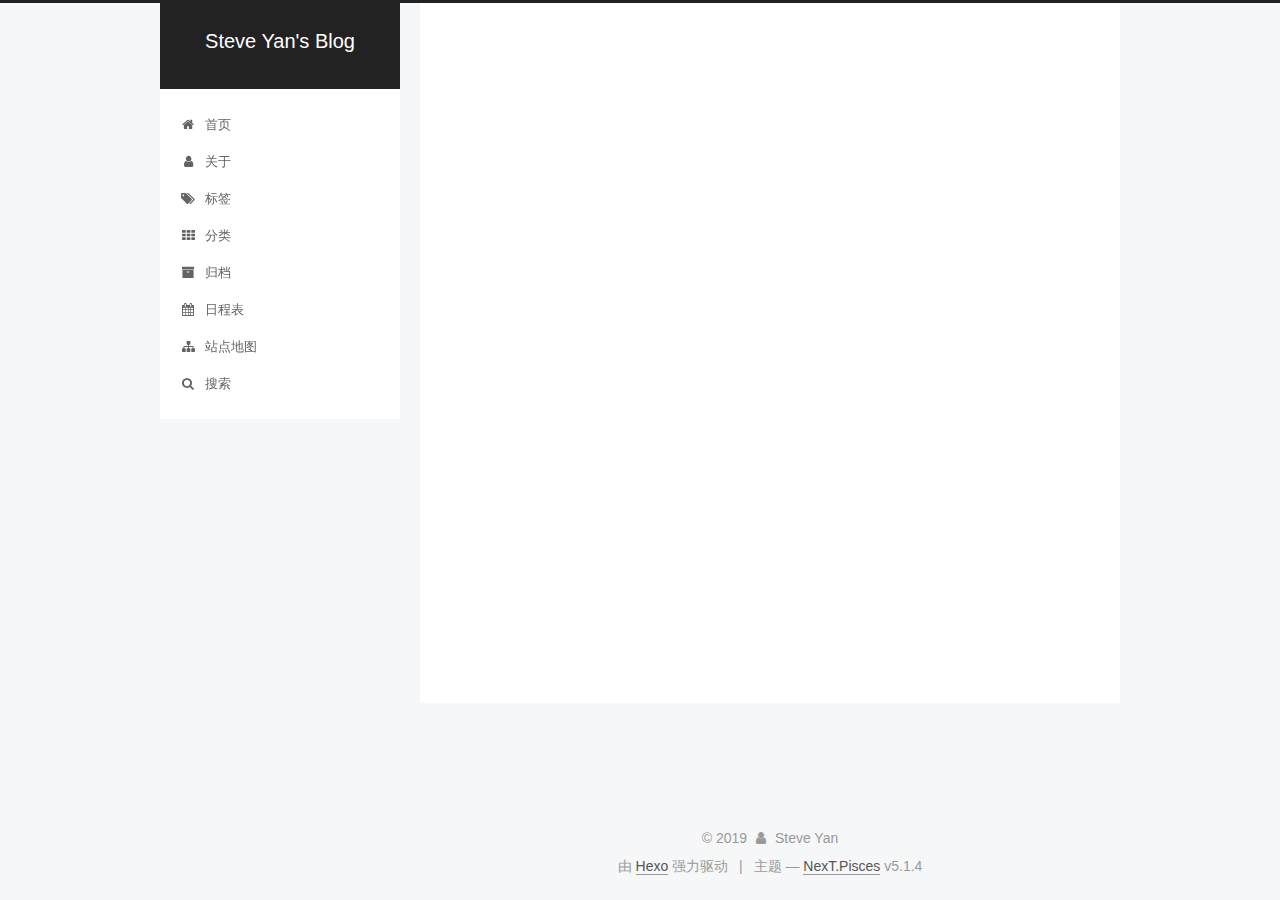
==== commit 01f7a5e9: "Site updated: 2019-07-19 08:16:06" ====
--- a/about/index.html
+++ b/about/index.html
@@ -378,7 +378,7 @@
               
                 <a href="/archives/">
               
-                  <span class="site-state-item-count">2</span>
+                  <span class="site-state-item-count">3</span>
                   <span class="site-state-item-name">日志</span>
                 </a>
               </div>
--- a/css/main.css
+++ b/css/main.css
@@ -1833,7 +1833,7 @@
   width: 4px;
   height: 4px;
   border-radius: 50%;
-  background: #fff;
+  background: #41a3a2;
 }
 .links-of-blogroll {
   font-size: 13px;
